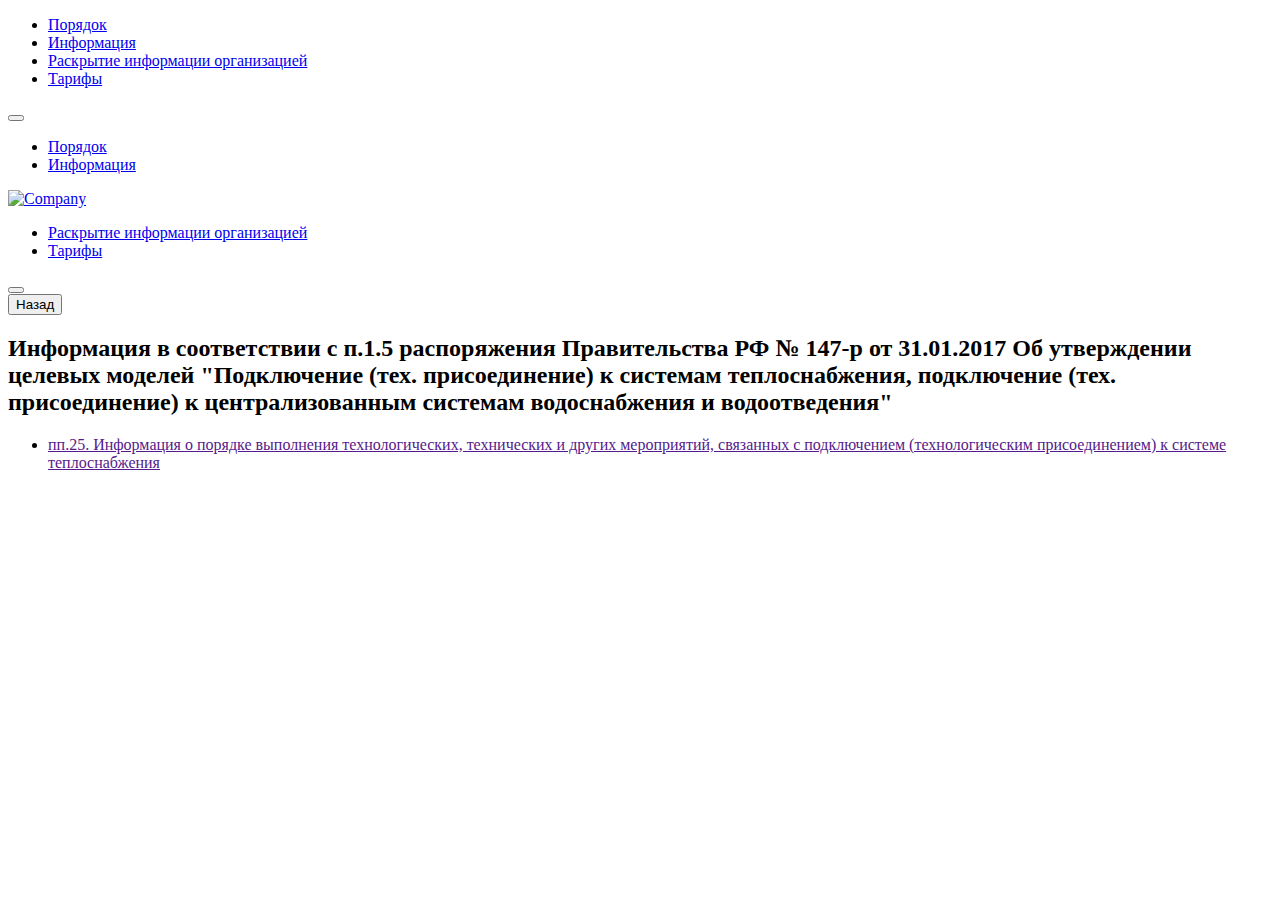
==== info.html @ 80adde1a "Add files via upload" ====
<!DOCTYPE html>
<html lang="ru">

<head>
    <meta charset="UTF-8">
    <meta name="viewport" content="width=device-width, initial-scale=1.0">
    <link href="https://cdn.jsdelivr.net/npm/bootstrap@5.0.2/dist/css/bootstrap.min.css" rel="stylesheet"
        integrity="sha384-EVSTQN3/azprG1Anm3QDgpJLIm9Nao0Yz1ztcQTwFspd3yD65VohhpuuCOmLASjC" crossorigin="anonymous">
    <link rel="stylesheet" href="Cs.css">
    <link href="https://fonts.googleapis.com/css2?family=Roboto:ital,wght@0,100;0,400;0,500;1,100&display=swap"
        rel="stylesheet">
    <title>Информация</title>
</head>

<body>
    <script src="https://cdn.jsdelivr.net/npm/bootstrap@5.0.2/dist/js/bootstrap.bundle.min.js"
        integrity="sha384-MrcW6ZMFYlzcLA8Nl+NtUVF0sA7MsXsP1UyJoMp4YLEuNSfAP+JcXn/tWtIaxVXM"
        crossorigin="anonymous"></script>
        <div class="collapse" id="navbarToggleExternalContent">
            <div class="bg-dark p-4">
              <ul class="navbar-nav">
                <li class="nav-item">
                  <a class="nav-link" href="porydok.html">Порядок</a>
                </li>
                <li class="nav-item">
                  <a class="nav-link" href="info.html">Информация</a>
                </li>
                <li class="nav-item">
                  <a class="nav-link" href="infoOrg.html">Раскрытие информации организацией</a>
                </li>
                <li class="nav-item">
                  <a class="nav-link" href="tarif.html">Тарифы</a>
                </li>
              </ul>
            </div>
          </div>
          <nav class="navbarF navbar-dark bg-dark">
            <div class="container-fluid">
              <button class="navbar-toggler" type="button" data-bs-toggle="collapse" data-bs-target="#navbarToggleExternalContent" aria-controls="navbarToggleExternalContent" aria-expanded="false" aria-label="Toggle navigation">
                <span class="navbar-toggler-icon"></span>
              </button>
            </div>
          </nav>
    <nav class="navbar navbar-expand-lg navbar-custom">
        <div class="container d-flex align-items-center justify-content-between">
            <div class="collapse navbar-collapse d-flex justify-content-start" id="navbarLeft">
                <ul class="navbar-nav">
                    <li class="nav-item">
                        <a class="nav-link" href="porydok.html">Порядок</a>
                    </li>
                    <li class="nav-item">
                        <a class="nav-link" href="info.html">Информация</a>
                    </li>
                </ul>
            </div>

            <div class="logo-box d-flex align-items-center">
                <a href="index.html">
                    <img src="https://static.tildacdn.com/tild3865-6335-4935-b534-373039643432/_-01.svg"
                        style="max-width: 200px; width: 200px; height: 200px;" alt="Company">
                </a>
            </div>
            <div class="collapse navbar-collapse d-flex justify-content-end" id="navbarRight">
                <ul class="navbar-nav">
                    <li class="nav-item">
                        <a class="nav-link" href="infoOrg.html">Раскрытие информации организацией</a>
                    </li>
                    <li class="nav-item">
                        <a class="nav-link" href="tarif.html">Тарифы</a>
                    </li>
                </ul>
            </div>
            <button class="navbar-toggler" type="button" data-bs-toggle="collapse" data-bs-target=".navbar-collapse"
                aria-controls="navbarLeft navbarRight" aria-expanded="false" aria-label="Toggle navigation">
                <span class="navbar-toggler-icon"></span>
            </button>
        </div>
    </nav>

    <a href="index.html">
        <button type="button" class="btnEX btn-primary">Назад</button>
    </a>
    <div class="infoP container mt-5">
        <h2>Информация в соответствии с п.1.5 распоряжения Правительства РФ № 147-р от 31.01.2017 Об утверждении целевых
            моделей
            "Подключение (тех. присоединение) к системам теплоснабжения, подключение (тех. присоединение) к
            централизованным системам водоснабжения и водоотведения"</h2>

        <ul>
            <li>
                <div class="punkt">
                    <a href="">
                        <p>пп.25. Информация о порядке выполнения технологических, технических и других мероприятий,
                            связанных с подключением (технологическим присоединением) к системе теплоснабжения</p>
                    </a>
                </div>
            </li>
        </ul>
    </div>
</body>

</html>
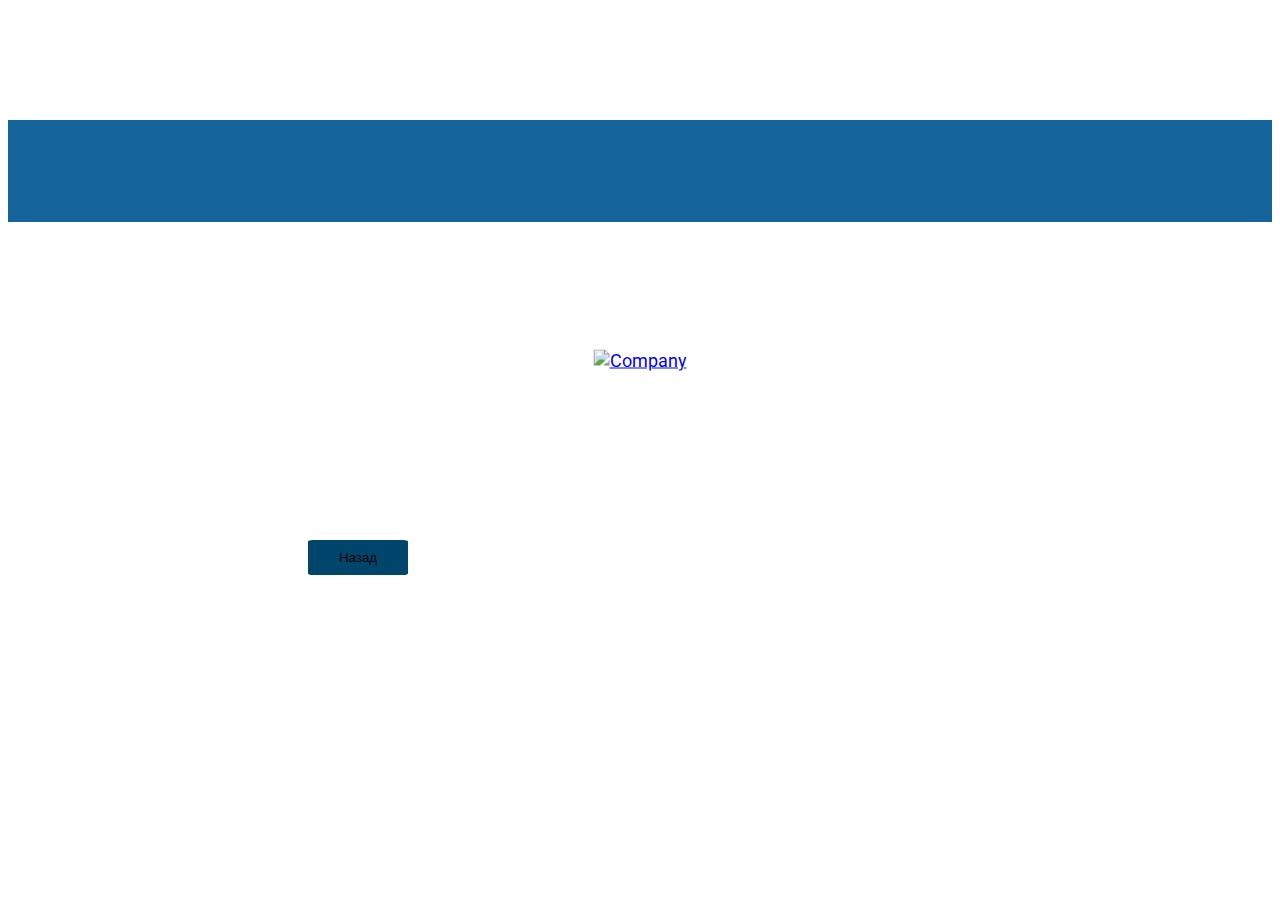
==== commit fb5af9c5: "Update info.html" ====
--- a/info.html
+++ b/info.html
@@ -41,7 +41,7 @@
               </button>
             </div>
           </nav>
-    <nav class="navbar navbar-expand-lg navbar-custom">
+    <nav class="navbar fixed-top navbar-expand-lg navbar-custom">
         <div class="container d-flex align-items-center justify-content-between">
             <div class="collapse navbar-collapse d-flex justify-content-start" id="navbarLeft">
                 <ul class="navbar-nav">
@@ -70,11 +70,6 @@
                     </li>
                 </ul>
             </div>
-            <button class="navbar-toggler" type="button" data-bs-toggle="collapse" data-bs-target=".navbar-collapse"
-                aria-controls="navbarLeft navbarRight" aria-expanded="false" aria-label="Toggle navigation">
-                <span class="navbar-toggler-icon"></span>
-            </button>
-        </div>
     </nav>
 
     <a href="index.html">
@@ -99,4 +94,4 @@
     </div>
 </body>
 
-</html>+</html>
--- a/Cs.css
+++ b/Cs.css
@@ -0,0 +1,538 @@
+html{
+    font-size: 18px;
+    font-family: 'Roboto', sans-serif;
+}
+/* Главная страница */
+.nav-link{
+    font-size: 16px;
+    color: white;
+    padding-left: 70px;
+    margin-left: 5px;
+    font-weight: bold;
+}
+
+.nav-link:hover{
+    font-size: 16px;
+    color: rgb(214, 213, 213);
+    font-weight: bold;
+}
+
+.navbar{
+    background-color: rgb(22,100,156);
+    top: 0;
+    left: 0;
+    width: 100%;
+    z-index: 1000;
+}
+.navbarF{
+  display: none;
+}
+
+@media (max-width: 992px) {
+  .fixed-top {
+    position: static !important;  /* Для мобильных устройств отменяем фиксированное положение */
+  }
+  .collapse{
+    /* padding-top: 5px !important; */
+    justify-content: start !important;
+  }
+  .logo-box{
+    top: 5% !important;
+    align-items: start !important;
+  }
+  .logo-box a img{
+    vertical-align: top !important;
+    position: fixed !important;
+    left: 100% !important; /* Логотип начинает с правой границы */
+    transform: translate(135%, -80%) !important; /* Центрируем относительно правой границы */
+    width: 20vw !important; /* Ширина логотипа 10% от ширины окна */
+    height: auto !important; /* Высота логотипа пропорциональна ширине */
+    z-index: 15 !important; /* Чтобы логотип не был скрыт */
+  }
+  .navbarF{
+    display: none;
+  }
+  .nav-link{
+    font-size: 16px;
+    color: rgb(214, 213, 213);
+    font-weight: bold;
+  }
+  .card-title{
+    font-weight: bold;
+    font-size: 28px !important;
+    color: #00466c;
+  }
+  .card-text{
+    font-size: 16px !important;
+  }
+  .card-body{
+    position: relative !important;
+    margin-top: 30px !important;
+    margin-left: 1px !important;
+    /* padding-left: 1px !important;
+    padding-top: 1px !important; */
+  }
+  .imageKarta{
+    margin-top: 10px !important;
+  }
+  .news{
+    margin-top: 150px !important;
+  }
+  .news .newsHeader{
+    font-size: 28px !important;
+  }
+  .nwBt, .cardWr{
+    margin-left: -30px !important;
+  }
+  .cardNw{
+    /* padding-top: 1px !important; */
+    padding-left: 60px !important;
+    font-size: 14px !important;
+    color: black !important;
+    font-weight: bold !important;
+  }
+  .logoMe{
+    padding-top: 150px !important;
+  }
+  .part3{
+    font-size: 28px !important;
+    margin-top: 5px !important;
+    margin-left: 30px !important;
+  }
+  .part5{
+    margin-top: 10px !important;
+    margin-left: 30px !important;
+    font-size: 16px !important;
+  }
+  .carousel-inner{
+    width: 200px !important;
+    height: 200px !important;
+    display: block !important;
+    margin-left: auto !important;
+    margin-right: auto !important;
+    padding-top: 70px !important;
+  }
+  .btnEX{
+    background-color: #00466c !important;
+    margin-top: 25px !important;
+    margin-left: 60px !important;
+    border: #00466c !important;
+    width: 70px !important;
+    height: 35px !important;
+    border-radius: 5% !important;
+  }
+  .infoP{
+    margin-top: 15px !important;
+  }
+  .card-bodyCP, .img-fluidCP{
+    margin-top: 50px !important;
+    padding-left: 30px !important;
+  }
+  .img-fluidCP{
+    width: 300px !important;
+    height: auto !important;
+    margin-top: 10px !important;
+  }
+  .RukFull{
+    color: #00466c !important;
+    font-size: 28px !important;
+  }
+  .fullInfoCp{
+    font-size: 18px !important;
+  }
+  .RukFull, .fullInfoCp{
+    margin-top: 30px !important;
+    padding-left: 10px !important;
+  }
+  .nameSfer, .infoSfer{
+    margin-top: 30px !important;
+    padding-left: 30px !important;
+  }
+  .nameSfer{
+    margin-top: 100px !important;
+  }
+  .Rabota{
+    margin-top: 100px !important;
+    color: #00466c;
+  }
+  .Rabota, .Slesar, .Obyz, .treb, .uslov{
+    padding-left: 20px !important;
+  }
+  .newsInCp, .newsInCpP{
+    padding-left: 20px !important;
+  }
+  .newsInCp{
+    color: #00466c !important;
+    margin-top: 100px !important;
+    font-size: 28px !important;
+  }
+  .newsInCpP{
+    font-size: 18px !important;
+  }
+  .container{
+    margin-top: 30px !important;
+  }
+}
+
+@media (max-width: 768px) {
+  html {
+      font-size: 16px;
+  }
+  .navbar {
+    display: none !important;
+  }
+  .navbarF{
+    display: block !important;
+  }
+  .nav-link{
+    font-size: 16px;
+    color: rgb(214, 213, 213);
+    font-weight: bold;
+  }
+  .card-title{
+    font-weight: bold;
+    font-size: 28px !important;
+    color: #00466c;
+  }
+  .card-text{
+    font-size: 16px !important;
+  }
+  .card-body{
+    position: relative !important;
+    margin-top: 10px !important;
+    margin-left: 1px !important;
+    /* padding-left: 1px !important;
+    padding-top: 1px !important; */
+  }
+
+  .news{
+    margin-top: 150px !important;
+  }
+  .news .newsHeader{
+    font-size: 28px !important;
+  }
+  .nwBt, .cardWr{
+    margin-left: -30px !important;
+  }
+  .cardNw{
+    /* padding-top: 1px !important; */
+    padding-left: 60px !important;
+    font-size: 14px !important;
+    color: black !important;
+    font-weight: bold !important;
+  }
+  .container{
+    margin-top: 10px !important;
+  }
+  .logoMe{
+    padding-top: 150px !important;
+  }
+  .part3{
+    font-size: 28px !important;
+    margin-top: 100px !important;
+    margin-left: 30px !important;
+  }
+  .part5{
+    margin-top: 10px !important;
+    margin-left: 30px !important;
+    font-size: 16px !important;
+  }
+  .carousel-inner{
+    width: 200px !important;
+    height: 200px !important;
+    display: block !important;
+    margin-left: auto !important;
+    margin-right: auto !important;
+    padding-top: 70px !important;
+  }
+  .btnEX{
+    background-color: #00466c !important;
+    margin-top: 50px !important;
+    margin-left: 10px !important;
+    border: #00466c !important;
+    width: 70px !important;
+    height: 35px !important;
+    border-radius: 5% !important;
+  }
+  .card-bodyCP, .img-fluidCP{
+    margin-top: 50px !important;
+    padding-left: 30px !important;
+  }
+  .img-fluidCP{
+    width: 300px !important;
+    height: auto !important;
+    margin-top: 10px !important;
+  }
+  .RukFull{
+    color: #00466c !important;
+    font-size: 28px !important;
+  }
+  .fullInfoCp{
+    font-size: 18px !important;
+  }
+  .RukFull, .fullInfoCp{
+    margin-top: 30px !important;
+    padding-left: 10px !important;
+  }
+  .nameSfer, .infoSfer{
+    margin-top: 30px !important;
+    padding-left: 30px !important;
+  }
+  .nameSfer{
+    margin-top: 100px !important;
+  }
+  .Rabota{
+    margin-top: 100px !important;
+    color: #00466c;
+  }
+  .Rabota, .Slesar, .Obyz, .treb, .uslov{
+    padding-left: 20px !important;
+  }
+  .newsInCp, .newsInCpP{
+    padding-left: 10px !important;
+  }
+  .newsInCp{
+    color: #00466c !important;
+    margin-top: 100px !important;
+    font-size: 28px !important;
+  }
+  
+  .newsInCpP{
+    font-size: 18px !important;
+  }
+}
+
+.logo-box{
+    position: absolute;
+    top: 40%;
+    left: 50%;
+    transform: translate(-50%, -50%);
+    padding: 20px 30px;
+    z-index: 15;
+}
+
+.card-body{
+    margin-top: 50px;
+    margin-left: 50px;
+}
+
+.content-container {
+    padding-top: 200px;
+    display: flex;
+    justify-content: space-between;
+    align-items: center;
+}
+
+.card-title{
+    font-weight: bold;
+    font-size: 56px;
+    color: #00466c;
+}
+
+.btn{
+    border: #00466c;
+    background-color: #00466c;
+    color: white;
+    font-size: 16px;
+    height: 40px;
+}
+
+.btn:hover{
+    background-color: red;
+    transition: all 0.5s ease-out;
+}
+
+.imageKarta{
+    margin-top: 80px;
+}
+
+.logoMe{
+    padding-top: 250px;
+}
+
+.news{
+    margin-top: 100px;
+}
+
+.newsHeader, .part3{
+    font-size: 42px;
+    font-weight: bold;
+    color: #00466c;
+}
+
+.cardNw{
+    margin-top: 30px;
+    font-size: 14px;
+    color: black;
+    font-weight: bold;
+}
+
+.nwBt{
+    color: black;
+    font-weight: bold;
+    text-decoration: none;
+}
+
+.nwBt:hover{
+    color: black;
+    font-weight: bold;
+    text-decoration: none;
+}
+
+.carousel-inner{
+    width: 300px;
+    height: 300px;
+    display: block;
+    margin-left: auto;
+    margin-right: auto;
+    padding-top: 100px;
+}
+
+.part3{
+    margin-top: 100px;
+    margin-left: 5px;
+}
+
+.part5{
+    font-size: 18px;
+    color: black;
+    font-family: Arial;
+    margin-left: 5px;
+    margin-top: 25px;
+}
+
+.card-title, .card-text, .btn {
+    opacity: 0;
+    animation: card-title ease-in 1;
+    animation: card-text ease-in 1;
+    animation: btn ease-in 1;
+    animation-fill-mode: forwards;
+    animation-duration: 1s;
+  }
+  
+  @keyframes card-title {
+    0% {
+      opacity: 0;
+    }
+    100% {
+      opacity: 1;
+    }
+  }
+
+  @keyframes card-text {
+    0% {
+      opacity: 0;
+    }
+    100% {
+      opacity: 1;
+    }
+  }
+
+  @keyframes btn {
+    0% {
+      opacity: 0;
+    }
+    100% {
+      opacity: 1;
+    }
+  }
+  /*
+
+  /* Порядок */
+.btnEX{
+    background-color: #00466c;
+    margin-top: 300px;
+    margin-left: 300px;
+    border: #00466c;
+    width: 100px;
+    height: 35px;
+    border-radius: 5%;
+}
+
+.infoP h2{
+    color: rgb(9, 94, 155);
+    font-size: 22px;
+    font-weight: bold;
+}
+
+.punkt{
+    margin-top: 20px;
+    font-weight: bold;
+}
+
+.punkt a{
+    color: rgb(11, 122, 201);
+    text-decoration: none;
+    
+}
+ul, .infoP{
+    list-style-type: none;
+    opacity: 0;
+    animation: ul ease-in 1;
+    animation: infoP ease-in 1;
+    animation-fill-mode: forwards;
+    animation-duration: 1s;
+}
+@keyframes ul {
+    0% {
+      opacity: 0;
+    }
+    100% {
+      opacity: 1;
+    }
+  }
+  @keyframes infoP {
+    0% {
+      opacity: 0;
+    }
+    100% {
+      opacity: 1;
+    }
+  }
+/*
+
+/* О нас */
+.card-bodyCP, .img-fluidCP{
+  margin-top: 150px;
+}
+.nameSfer{
+  color: #00466c;
+}
+.nameSfer, .infoSfer{
+  margin-top: 200px;
+}
+.infoSfer{
+  margin-top: 30px;
+  margin-right: 100px;
+}
+.RukFull{
+  font-size: 36px;
+  padding-left: 35px;
+}
+.RukFull, .fullInfoCp{
+  margin-top: 30px;
+}
+.imgRuk{
+  margin-top: -150px;
+}
+.Rabota{
+  margin-top: 220px;
+  color: #00466c;
+}
+.Slesar, .Obyz{
+  margin-top: 30px;
+}
+
+.newsInCp{
+  color: #00466c;
+  margin-top: 200px;
+  font-size: 36px;
+}
+.newsInCpP{
+  font-size: 20px;
+}
+/* */
+
+/* @media screen and (max-width: 1280px) { div.navbar {width: 1200px;} }
+@media screen and (max-width: 1140px) { div.navbar {width: 1024px;} }
+@media screen and (max-width: 992px) { div.navbar {width: 970px;} } */
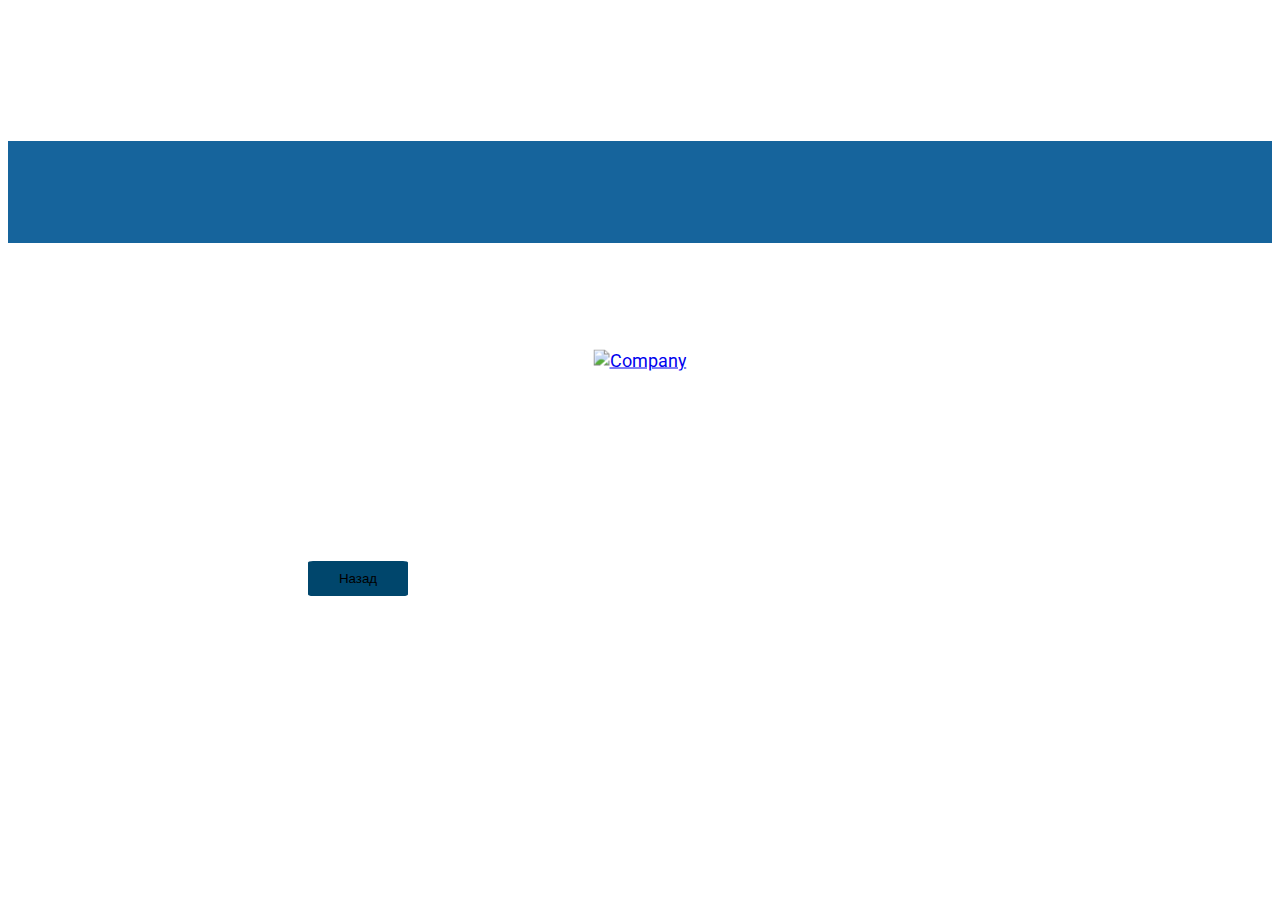
==== commit bc9642e2: "Update info.html" ====
--- a/info.html
+++ b/info.html
@@ -19,6 +19,9 @@
         <div class="collapse" id="navbarToggleExternalContent">
             <div class="bg-dark p-4">
               <ul class="navbar-nav">
+                <li class="nav-item">
+                    <a class="nav-link" href="index.html">Главная</a>
+                </li>
                 <li class="nav-item">
                   <a class="nav-link" href="porydok.html">Порядок</a>
                 </li>
